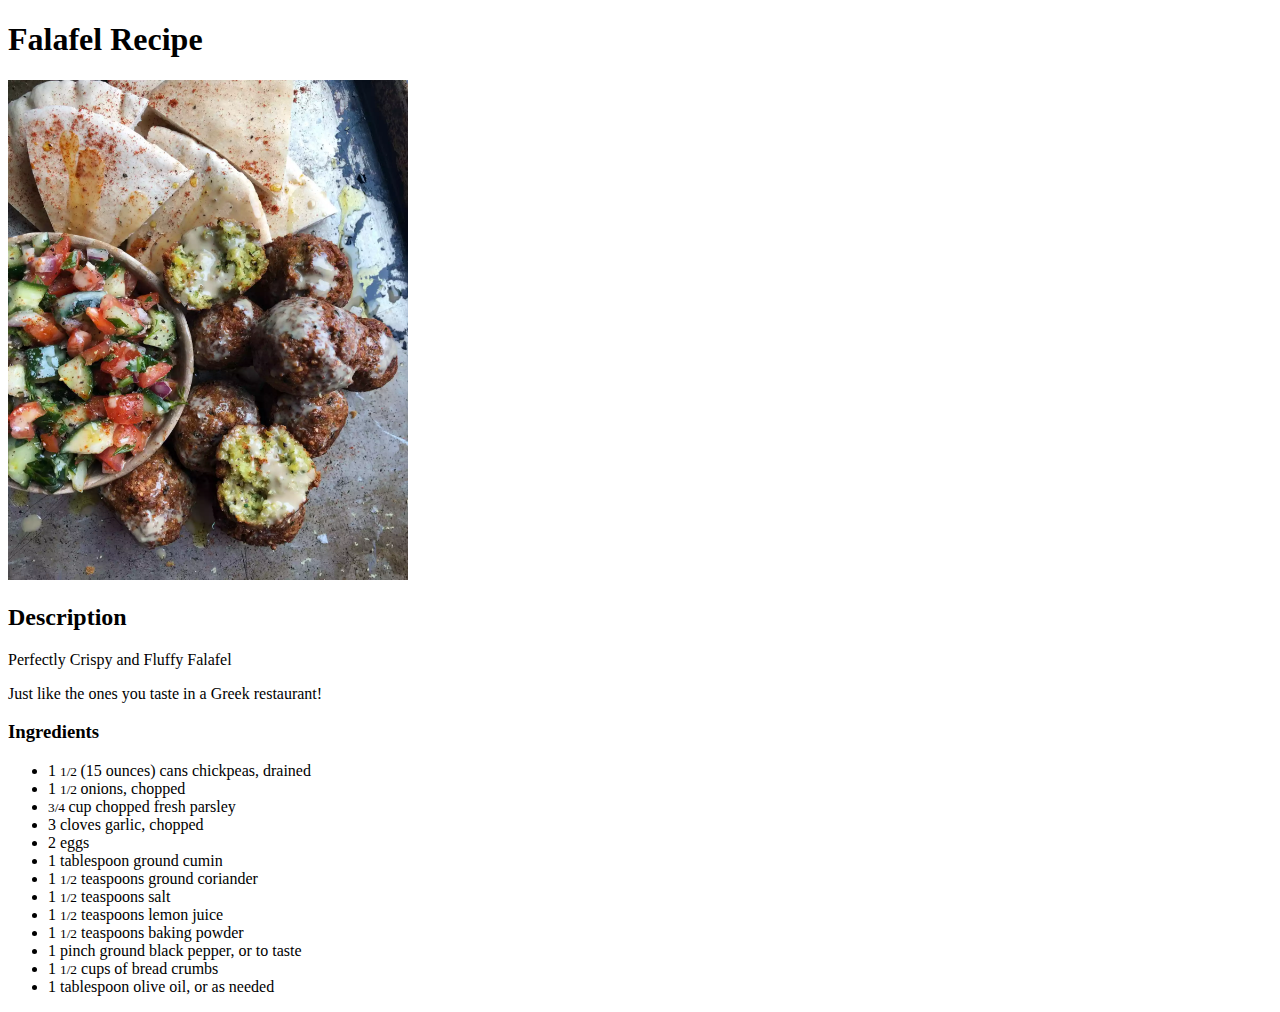
==== recipes/falafel.html @ a85964d7 "Add new file to recipes/ and images/" ====
<!DOCTYPE html>
<html lang="en">
    <head>
        <meta charset="UTF-8">
        <title>Falafel Recipes</title>
    </head>

    <body>
        <h1>Falafel Recipe</h1>
        <img src="../images/falafel.jpg" alt="Falafel picture with a salad bowl and pita bread"
        height="500" width="400">

        <h2>Description</h2>
        <p>Perfectly Crispy and Fluffy Falafel</p>
        <p>Just like the ones you taste in a Greek restaurant!</p>

        <h3>Ingredients</h3>

        <ul>
            <li>1 <small>1/2 </small> (15 ounces) cans chickpeas, drained</li>
            <li>1 <small>1/2 </small> onions, chopped</li>
            <li><small>3/4 </small>cup chopped fresh parsley</li>
            <li>3 cloves garlic, chopped</li>
            <li>2 eggs</li>
            <li>1 tablespoon ground cumin</li>
            <li>1 <small>1/2</small> teaspoons ground coriander</li>
            <li>1 <small>1/2</small> teaspoons salt</li>
            <li>1 <small>1/2</small> teaspoons lemon juice</li>
            <li>1 <small>1/2</small> teaspoons baking powder</li>
            <li>1 pinch ground black pepper, or to taste</li>
            <li>1 <small>1/2</small> cups of bread crumbs</li>
            <li>1 tablespoon olive oil, or as needed</li>
        </ul>

    </body>

</html>
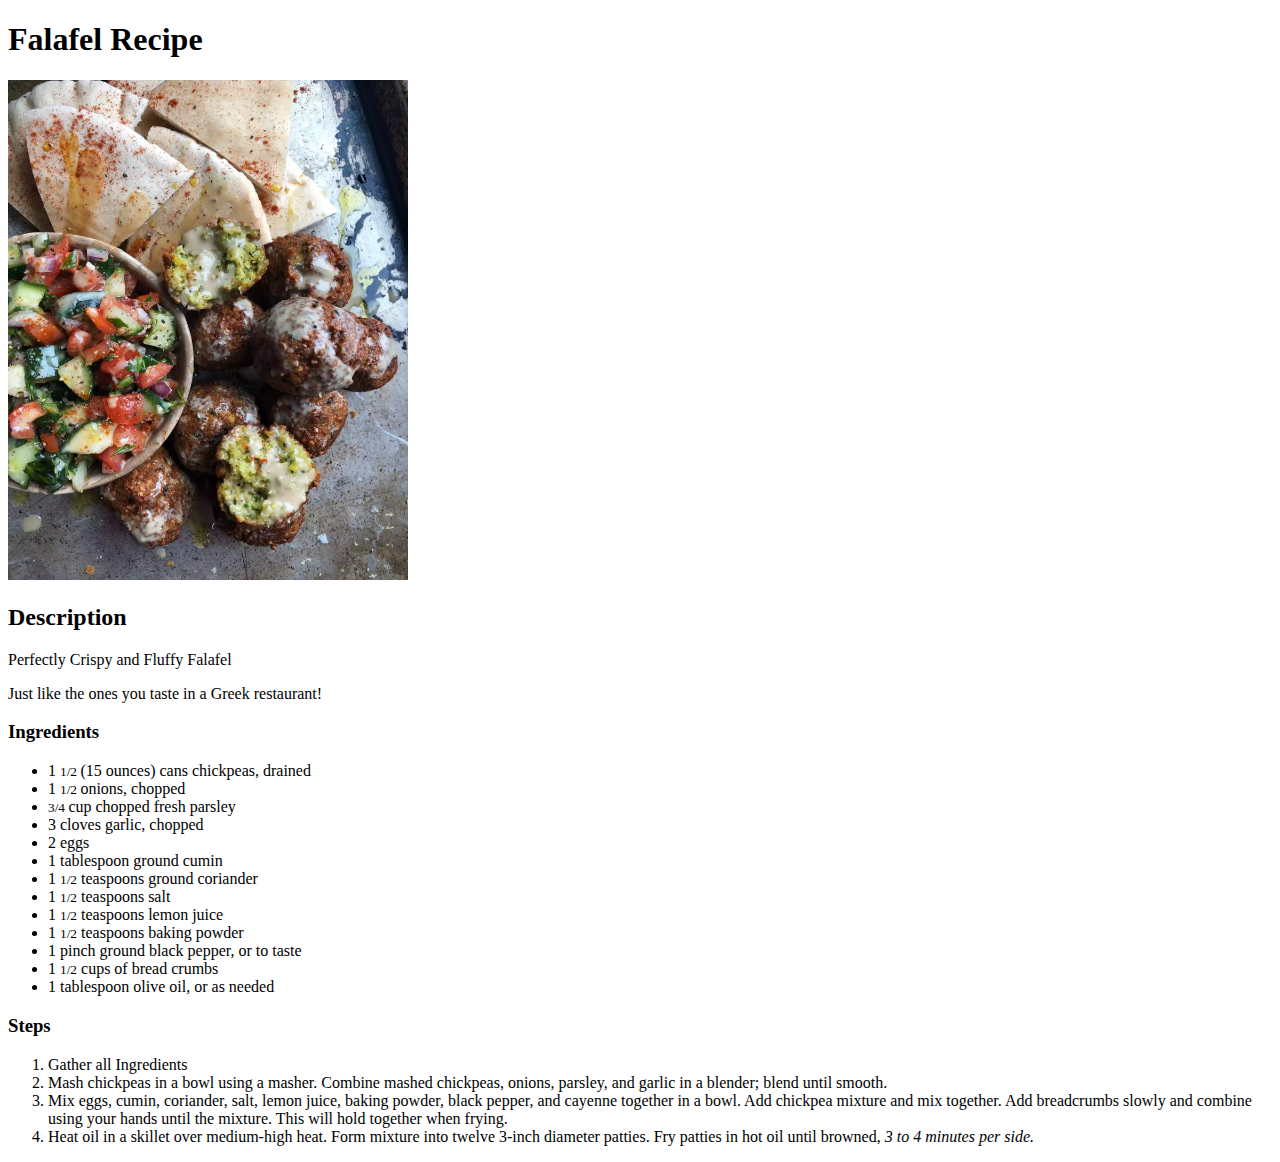
==== commit e0effdca: "Update the falafel recipe" ====
--- a/recipes/falafel.html
+++ b/recipes/falafel.html
@@ -32,6 +32,19 @@
             <li>1 tablespoon olive oil, or as needed</li>
         </ul>
 
+        <h3>Steps</h3>
+
+        <ol>
+            <li>Gather all Ingredients</li>
+            <li>Mash chickpeas in a bowl using a masher. Combine mashed chickpeas, onions, parsley, and garlic
+                in a blender; blend until smooth.</li>
+            <li>Mix eggs, cumin, coriander, salt, lemon juice, baking powder, black pepper, and cayenne together in a bowl.
+                Add chickpea mixture and mix together. Add breadcrumbs slowly and combine using your hands until the mixture. 
+                This will hold together when frying.</li>
+            <li>Heat oil in a skillet over medium-high heat. Form mixture into twelve 3-inch diameter patties. Fry patties in hot oil until browned,
+                <em>3 to 4 minutes per side.</em></li>
+        </ol>
+
     </body>
 
 </html>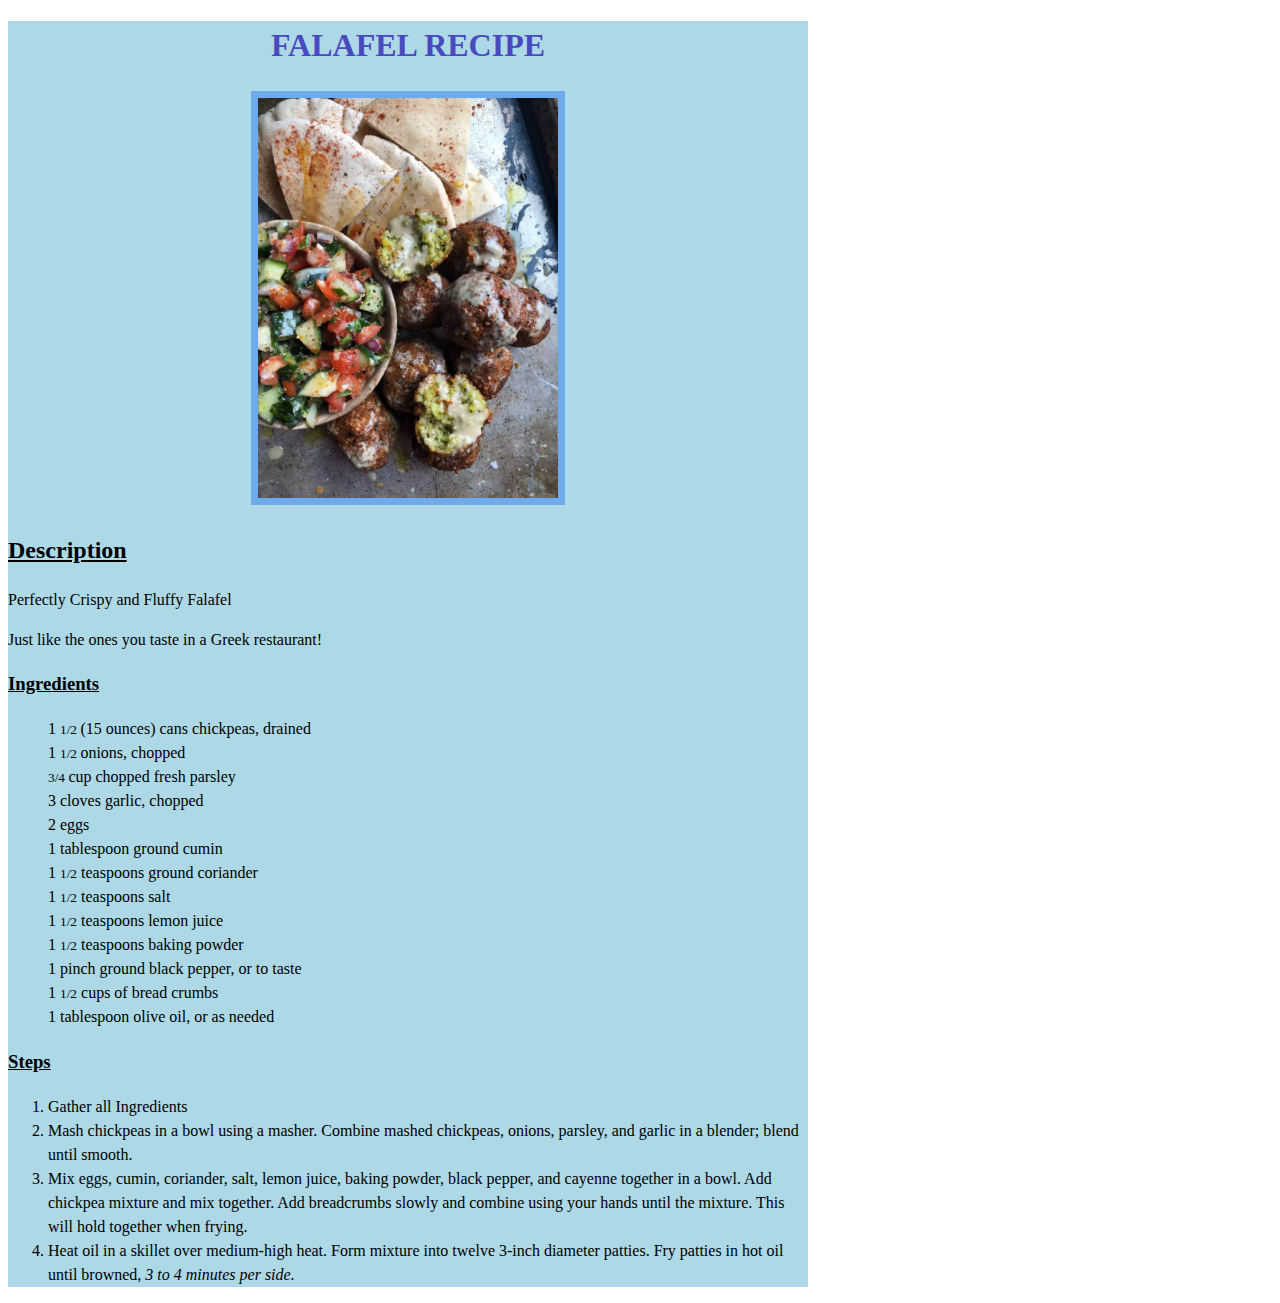
==== commit 91947228: "Add style to falafel.html" ====
--- a/recipes/falafel.html
+++ b/recipes/falafel.html
@@ -2,48 +2,54 @@
 <html lang="en">
     <head>
         <meta charset="UTF-8">
+        <meta name="viewport" content="width=device-width, initial-scale=1.0" />
         <title>Falafel Recipes</title>
+        <link rel="stylesheet" href="./css/falafel-style.css">
     </head>
 
     <body>
-        <h1>Falafel Recipe</h1>
-        <img src="../images/falafel.jpg" alt="Falafel picture with a salad bowl and pita bread"
-        height="500" width="400">
+        <div class="recipe-card feature">
+            <h1>Falafel Recipe</h1>
+            <img src="../images/falafel.jpg" alt="Falafel picture with a salad bowl and pita bread"
+            height="1500" width="200">
 
-        <h2>Description</h2>
-        <p>Perfectly Crispy and Fluffy Falafel</p>
-        <p>Just like the ones you taste in a Greek restaurant!</p>
+            <div class="recipe-content">
+                <h2>Description</h2>
+                <p>Perfectly Crispy and Fluffy Falafel</p>
+                <p>Just like the ones you taste in a Greek restaurant!</p>
 
-        <h3>Ingredients</h3>
+                <h3>Ingredients</h3>
 
-        <ul>
-            <li>1 <small>1/2 </small> (15 ounces) cans chickpeas, drained</li>
-            <li>1 <small>1/2 </small> onions, chopped</li>
-            <li><small>3/4 </small>cup chopped fresh parsley</li>
-            <li>3 cloves garlic, chopped</li>
-            <li>2 eggs</li>
-            <li>1 tablespoon ground cumin</li>
-            <li>1 <small>1/2</small> teaspoons ground coriander</li>
-            <li>1 <small>1/2</small> teaspoons salt</li>
-            <li>1 <small>1/2</small> teaspoons lemon juice</li>
-            <li>1 <small>1/2</small> teaspoons baking powder</li>
-            <li>1 pinch ground black pepper, or to taste</li>
-            <li>1 <small>1/2</small> cups of bread crumbs</li>
-            <li>1 tablespoon olive oil, or as needed</li>
-        </ul>
+                <ul>
+                    <li>1 <small>1/2 </small> (15 ounces) cans chickpeas, drained</li>
+                    <li>1 <small>1/2 </small> onions, chopped</li>
+                    <li><small>3/4 </small>cup chopped fresh parsley</li>
+                    <li>3 cloves garlic, chopped</li>
+                    <li>2 eggs</li>
+                    <li>1 tablespoon ground cumin</li>
+                    <li>1 <small>1/2</small> teaspoons ground coriander</li>
+                    <li>1 <small>1/2</small> teaspoons salt</li>
+                    <li>1 <small>1/2</small> teaspoons lemon juice</li>
+                    <li>1 <small>1/2</small> teaspoons baking powder</li>
+                    <li>1 pinch ground black pepper, or to taste</li>
+                    <li>1 <small>1/2</small> cups of bread crumbs</li>
+                    <li>1 tablespoon olive oil, or as needed</li>
+                </ul>
 
-        <h3>Steps</h3>
+                <h3>Steps</h3>
 
-        <ol>
-            <li>Gather all Ingredients</li>
-            <li>Mash chickpeas in a bowl using a masher. Combine mashed chickpeas, onions, parsley, and garlic
-                in a blender; blend until smooth.</li>
-            <li>Mix eggs, cumin, coriander, salt, lemon juice, baking powder, black pepper, and cayenne together in a bowl.
-                Add chickpea mixture and mix together. Add breadcrumbs slowly and combine using your hands until the mixture. 
-                This will hold together when frying.</li>
-            <li>Heat oil in a skillet over medium-high heat. Form mixture into twelve 3-inch diameter patties. Fry patties in hot oil until browned,
-                <em>3 to 4 minutes per side.</em></li>
-        </ol>
+                <ol>
+                    <li>Gather all Ingredients</li>
+                    <li>Mash chickpeas in a bowl using a masher. Combine mashed chickpeas, onions, parsley, and garlic
+                        in a blender; blend until smooth.</li>
+                    <li>Mix eggs, cumin, coriander, salt, lemon juice, baking powder, black pepper, and cayenne together in a bowl.
+                        Add chickpea mixture and mix together. Add breadcrumbs slowly and combine using your hands until the mixture. 
+                        This will hold together when frying.</li>
+                    <li>Heat oil in a skillet over medium-high heat. Form mixture into twelve 3-inch diameter patties. Fry patties in hot oil until browned,
+                        <em>3 to 4 minutes per side.</em></li>
+                </ol>
+            </div>
+        </div>
 
     </body>
 
--- a/recipes/css/falafel-style.css
+++ b/recipes/css/falafel-style.css
@@ -0,0 +1,38 @@
+* {
+    line-height: 1.5;
+}
+
+body {
+    font-family: 'Times New Roman', Times, serif;
+}
+
+img {
+    width: 300px;
+    height: auto;
+    border: 7px solid rgb(109, 171, 236);
+}
+
+ul {
+    list-style: none;
+}
+
+h1 {
+    color: rgb(74, 74, 192);
+    text-transform: uppercase;
+}
+
+h2,
+h3 {
+    text-decoration:underline;
+    background-color: ;
+}
+
+.recipe-card {
+    width: 800px;
+    background-color: lightblue;
+    text-align: center;
+}
+
+.recipe-content {
+    text-align: left;
+}
